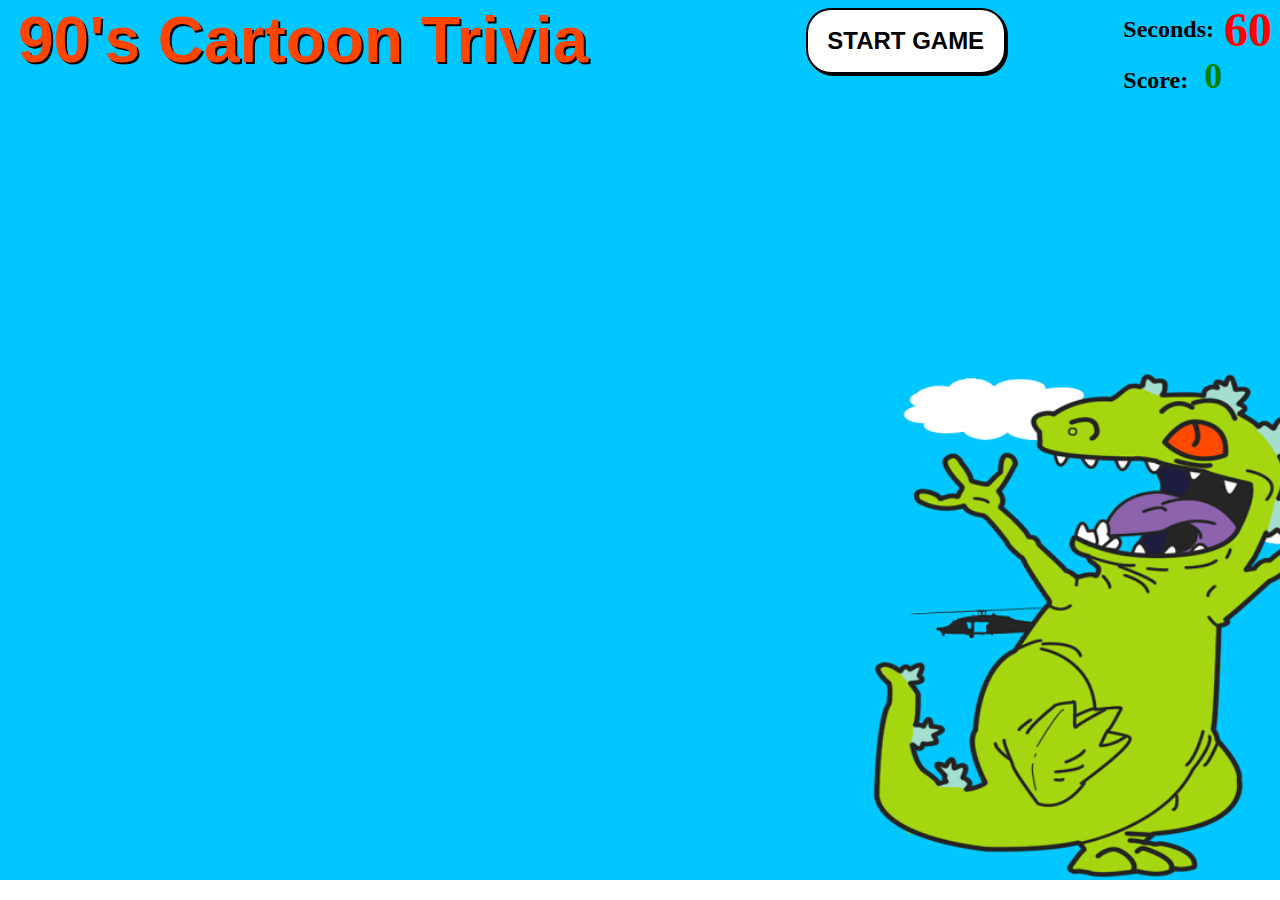
==== index.html @ 1f0f9743 "change name to index" ====
<!DOCTYPE html>
<html lang="en">

<head>
  <meta charset="utf-8">
  <link href="trivia.css" rel="stylesheet" type="text/css" />
  <title> Trivia Game </title>
</head>

<body>

  <div class="navigationStation">
    <p id="h1"> 90's Cartoon Trivia </p>

    <button id="start"  onclick="makeVisible()"> START GAME </button>
    <div id="score">
        <h3> Seconds: <span id="seconds"> 60 </span></h3>
        <h2>Score: <span> 0 </span></h2>
    
      </div>
  </div>

  <div id = "qanda" class= "invisible">
    

  <div id="singleQ" text-align="center"> </div>
  <img id="imgID">

  

  <div id="ans">
    <button onclick="oneBtn()" id="one">
      
    </button>

    <button onclick="twoBtn()" id="two">
      
    </button>

    <button onclick="threeBtn()" id="three">
      
    </button>

    <button onclick="fourBtn()" id="four">
      
    </button>
  </div>
  </div>




  <script src="trivia.js"></script>
  <script src="triviaFunct.js"></script>
</body>

</html>
---- trivia.css ----
body {
  text-align: left;
  background-image: url("./images/90sPattern.jpg");
  background-size: cover;
  background-position: center;
  background-repeat: no-repeat;
  max-width: 100%;
  max-height: auto;
  color: white;
  min-height: 96vh;
}

#score {
  margin-top: -15px;
}

#score h2 {
  color: black;
  line-height: 20px;
}

.navigationStation {
  display: flex;
  justify-content: space-between;
}

h2 span {
  font-size: 1.5em;
  margin-left: 10px;
  color: green;
}

#h1 {
  color: orangered;
  margin-left: 10px;
  font-size: 4em;
  text-shadow: 2px 2px black;
  font-family: Arial, Helvetica, sans-serif;
  margin-top: -5px;
  font-weight: 600;
}

h4 {
  font-size: 2em;
  margin-left: 450px;
  margin-top: 20px;
  font-family: Arial, Helvetica, sans-serif;
}

#ans {
  margin-top: 5%;
  padding-left: 10%;
  padding-bottom: 50px;
  
}

.invisible {
  visibility: hidden;
}

#imgID {
  margin-left: 12%;
  margin-top: 20px;
  max-height: 300px;
  max-width: 300px;
}

#singleQ {
  font-size: 2em;
  width: 45vw;
  margin-left: 400;
}

#seconds {
  margin-left: 10px;
  color: red;
  font-size: 2em;
}

h3 {
  display: flex;
  justify-content: flex-end;
  color: black;
  font-size: 1.5em;
  line-height: 25px;
}

#start {
  color: black;
  font-size: 1.5em;
  background-color: white;
  border: 2px solid black;
  box-shadow: 2px 2px black;
  width: 200px;
  margin-left: 100px;
  padding: 5px;
  font-weight: 700;
  border-radius: 25px;
  transition: all 0.5s ease;
  height: 66px;
}

#start:hover {
  cursor: pointer;
  background-image: linear-gradient(
    #1b4793,
    #2178ae,
    #cfe5cc,
    #fac92c,
    #f15a42,
    #ef3c23
  );
}

#start:active {
  vertical-align: top;
  padding: 8px 13px 6px;
}

button {
  padding: 10px 15px;
  background-color: white;
  font-weight: 300;
  border: 2px black;
  margin-left: 10px;
  transition: all 0.3s;
  border-radius: 10px;
  
}

button:hover {
  padding: 10px 20px;
  font-size: 1.2em;
  font-weight: 600;
  background-color: rgba(0, 0, 0, 0.5);
  color: white;
  cursor: pointer;
}

#qanda {
  display: flex;
  flex-direction: column;
  margin-top: -20px;
}
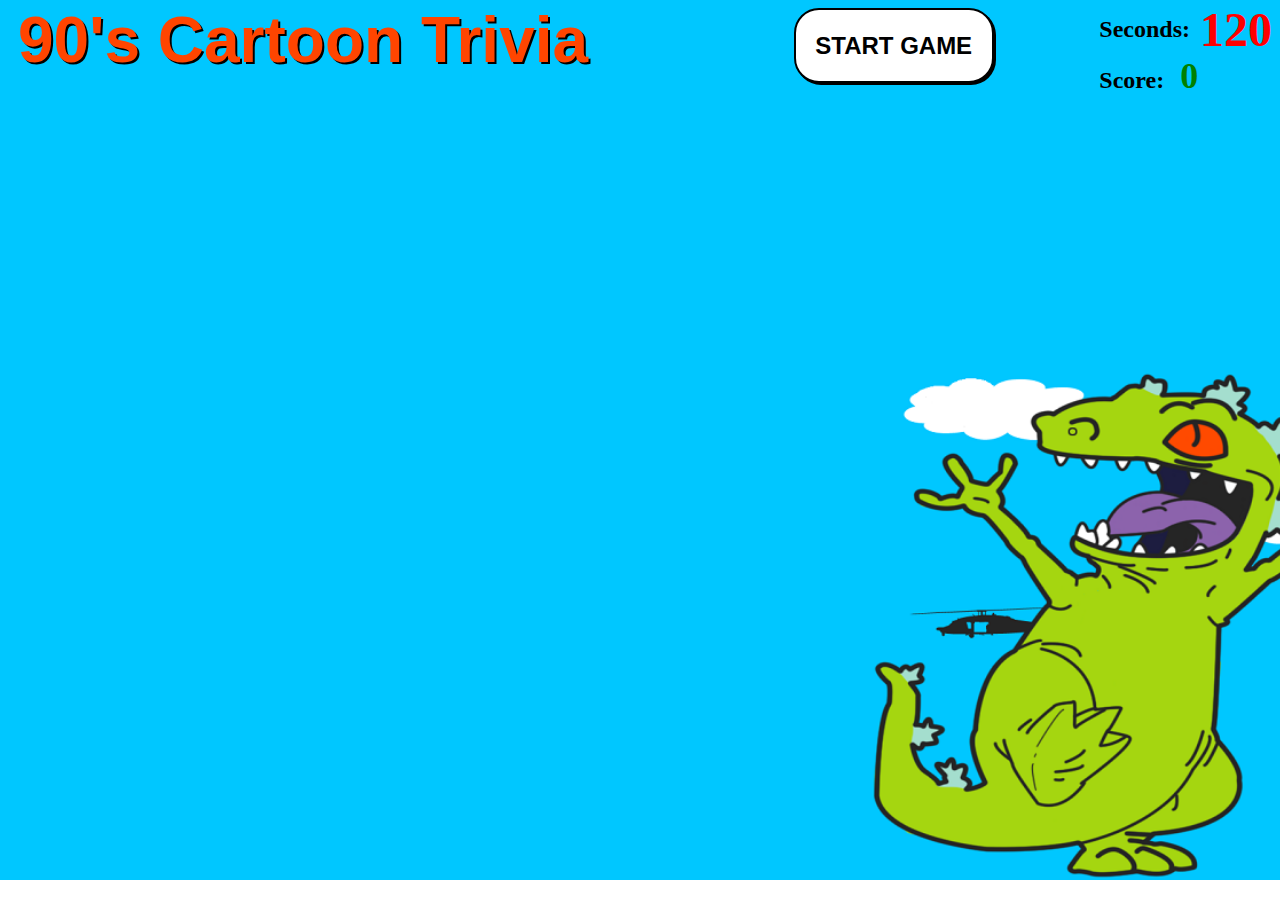
==== commit 35b6fb71: "enable refresh after game end" ====
--- a/index.html
+++ b/index.html
@@ -14,7 +14,7 @@
 
     <button id="start"  onclick="makeVisible()"> START GAME </button>
     <div id="score">
-        <h3> Seconds: <span id="seconds"> 60 </span></h3>
+        <h3> Seconds: <span id="seconds"> 120 </span></h3>
         <h2>Score: <span> 0 </span></h2>
     
       </div>
--- a/trivia.css
+++ b/trivia.css
@@ -97,7 +97,7 @@
   font-weight: 700;
   border-radius: 25px;
   transition: all 0.5s ease;
-  height: 66px;
+  height: 75px;
 }
 
 #start:hover {
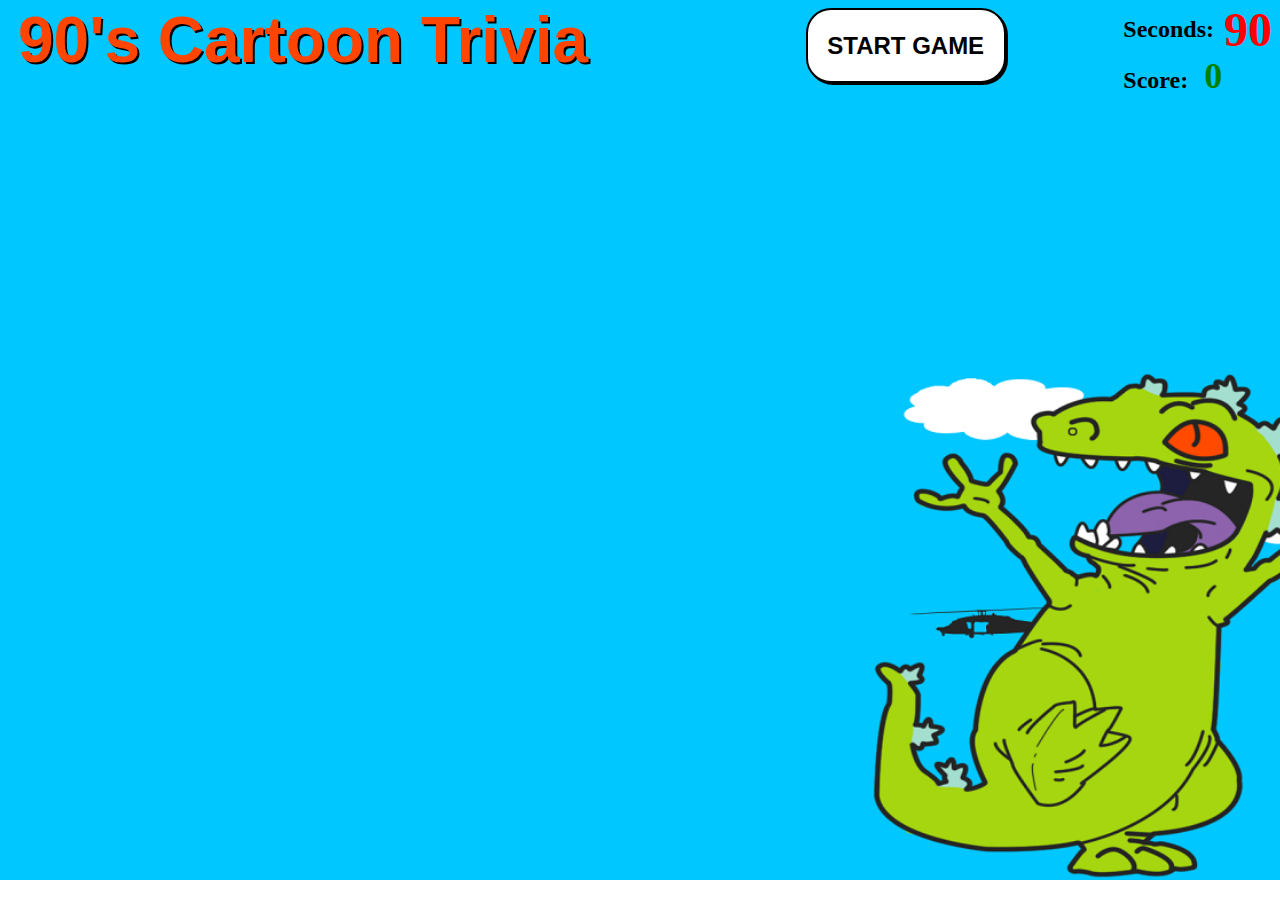
==== commit 4a05da37: "lower timer to 90 secs and add new question" ====
--- a/index.html
+++ b/index.html
@@ -12,43 +12,37 @@
   <div class="navigationStation">
     <p id="h1"> 90's Cartoon Trivia </p>
 
-    <button id="start"  onclick="makeVisible()"> START GAME </button>
+    <button id="start" onclick="makeVisible()"> START GAME </button>
     <div id="score">
-        <h3> Seconds: <span id="seconds"> 120 </span></h3>
-        <h2>Score: <span> 0 </span></h2>
-    
-      </div>
+      <h3> Seconds: <span id="seconds"> 90 </span></h3>
+      <h2>Score: <span> 0 </span></h2>
+
+    </div>
   </div>
 
-  <div id = "qanda" class= "invisible">
-    
+  <div id="qanda" class="invisible">
 
-  <div id="singleQ" text-align="center"> </div>
-  <img id="imgID">
+    <div id="singleQ" text-align="center"> </div>
+    <img id="imgID">
 
-  
+    <div id="ans">
+      <button onclick="oneBtn()" id="one">
 
-  <div id="ans">
-    <button onclick="oneBtn()" id="one">
-      
-    </button>
+      </button>
 
-    <button onclick="twoBtn()" id="two">
-      
-    </button>
+      <button onclick="twoBtn()" id="two">
 
-    <button onclick="threeBtn()" id="three">
-      
-    </button>
+      </button>
 
-    <button onclick="fourBtn()" id="four">
-      
-    </button>
+      <button onclick="threeBtn()" id="three">
+
+      </button>
+
+      <button onclick="fourBtn()" id="four">
+
+      </button>
+    </div>
   </div>
-  </div>
-
-
-
 
   <script src="trivia.js"></script>
   <script src="triviaFunct.js"></script>
--- a/trivia.css
+++ b/trivia.css
@@ -51,7 +51,6 @@
   margin-top: 5%;
   padding-left: 10%;
   padding-bottom: 50px;
-  
 }
 
 .invisible {
@@ -125,7 +124,6 @@
   margin-left: 10px;
   transition: all 0.3s;
   border-radius: 10px;
-  
 }
 
 button:hover {
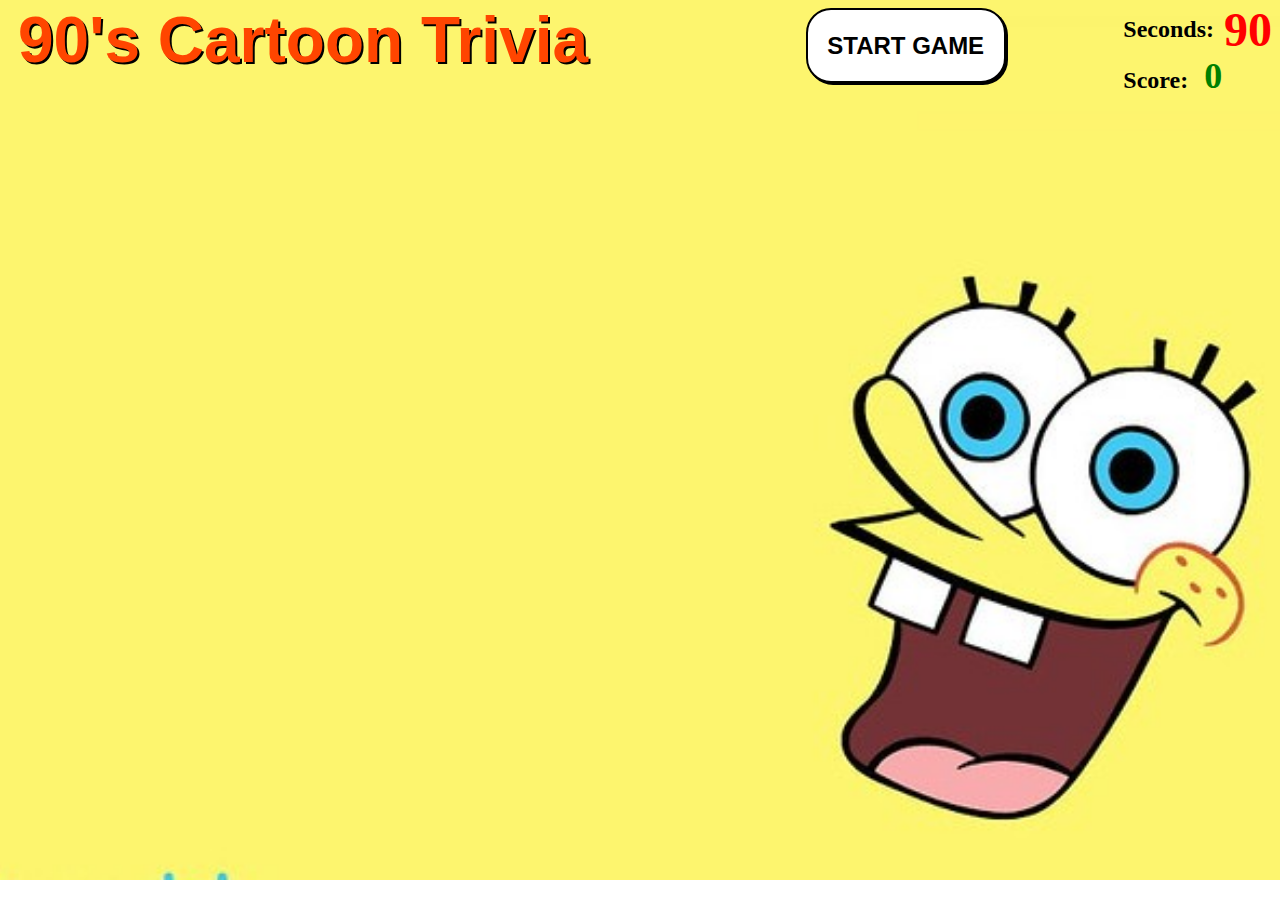
==== commit ad5a0805: "change background pic to spongebob" ====
--- a/index.html
+++ b/index.html
@@ -8,6 +8,29 @@
 </head>
 
 <body>
+<!-- restart game modal-->
+  <div class = "backdrop"></div>
+  <div id="modal"> 
+    <h1> SCORE</h1>
+    <p> <span class="finalScore"> 00 </span></p>
+    <button id="restart"  onclick = "location.reload()"> Play Again </button>
+  </div>
+
+  <!-- correct/incorrect modals -->
+
+  <div class = "backdrop"></div>
+  <div id="correctModal"> 
+    <h1> Correct! Nice job.</h1>    
+    <button class ="continue" onclick = "closeCorrect(); newQ()" > Continue </button>
+  </div>
+
+  <div class = "backdrop"></div>
+  <div id="incorrectModal"> 
+    <h1> Better luck next time.</h1>    
+    <button class="continue" onclick = "closeIncorrect(); newQ()"> Continue </button>
+  </div>
+
+  <!--end of modals-->
 
   <div class="navigationStation">
     <p id="h1"> 90's Cartoon Trivia </p>
--- a/trivia.css
+++ b/trivia.css
@@ -6,7 +6,7 @@
   background-repeat: no-repeat;
   max-width: 100%;
   max-height: auto;
-  color: white;
+  color: orangered;
   min-height: 96vh;
 }
 
@@ -140,3 +140,84 @@
   flex-direction: column;
   margin-top: -20px;
 }
+
+.backdrop{
+ display: none;
+  position: fixed;
+  background: rgba(0,0,0,0.5);
+  top: 0;
+  height: 100vh;
+  width: 100vw;
+  z-index: 1;
+}
+
+#modal{
+
+ display: none;
+  position: fixed;
+  background: white;
+  padding: 10px;
+  width: 260px;
+  top: 150px;
+  margin-left: 40%;
+  z-index: 1;
+  text-align: center;
+  color: black;
+}
+
+@media (min-width: 400px){
+  #modal{
+    width: 300;
+    left: calc(50%-190px);
+  }
+}
+
+@media (min-width: 400px){
+  .continue{
+    width: 300;
+    left: calc(50%-190px);
+  }
+}
+
+#restart{
+  background-color: lightblue;
+}
+#restart:hover{
+  width: 90%;
+  height: 20%;
+}
+.continue{
+  background-color: lightblue;
+}
+.continue:hover{
+  width: 90%;
+  height: 20%;
+}
+#correctModal{
+  display: none;
+   position: fixed;
+   background: white;
+   padding: 10px;
+   width: 260px;
+   top: 150px;
+   margin-left: 40%;
+   z-index: 1;
+   text-align: center;
+   color: black;
+ }
+#incorrectModal{
+    display: none;
+     position: fixed;
+     background: white;
+     padding: 10px;
+     width: 260px;
+     top: 150px;
+     margin-left: 40%;
+     z-index: 1;
+     text-align: center;
+     color: black;
+   }
+
+
+
+
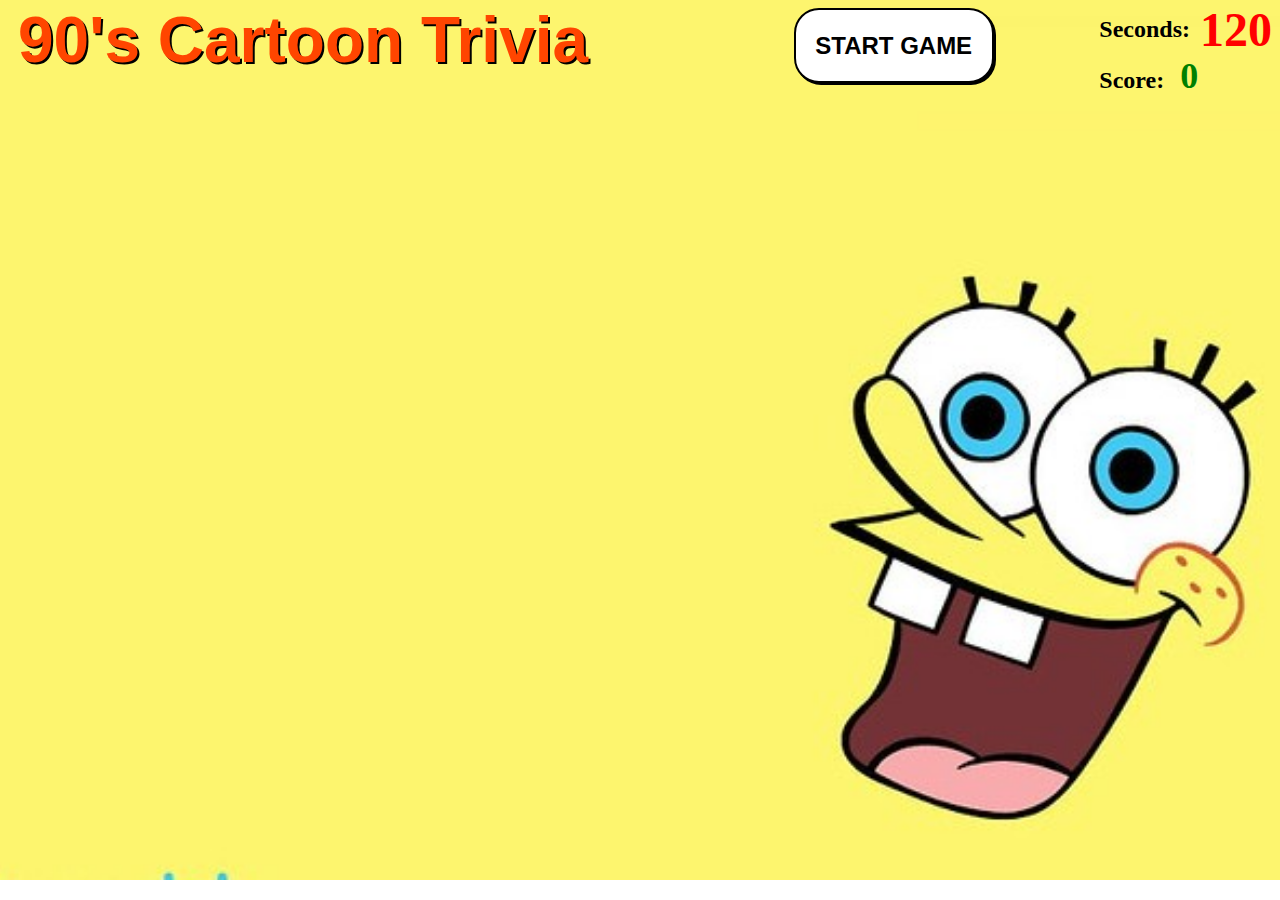
==== commit 0ef98b90: "make start button invisible on click" ====
--- a/index.html
+++ b/index.html
@@ -8,26 +8,26 @@
 </head>
 
 <body>
-<!-- restart game modal-->
-  <div class = "backdrop"></div>
-  <div id="modal"> 
+  <!-- restart game modal-->
+  <div class="backdrop"></div>
+  <div id="modal">
     <h1> SCORE</h1>
     <p> <span class="finalScore"> 00 </span></p>
-    <button id="restart"  onclick = "location.reload()"> Play Again </button>
+    <button id="restart" onclick="location.reload()"> Play Again </button>
   </div>
 
   <!-- correct/incorrect modals -->
 
-  <div class = "backdrop"></div>
-  <div id="correctModal"> 
-    <h1> Correct! Nice job.</h1>    
-    <button class ="continue" onclick = "closeCorrect(); newQ()" > Continue </button>
+  <div class="backdrop"></div>
+  <div id="correctModal">
+    <h1> Correct! Nice job.</h1>
+    <button class="continue" onclick="closeCorrect(); newQ()"> Continue </button>
   </div>
 
-  <div class = "backdrop"></div>
-  <div id="incorrectModal"> 
-    <h1> Better luck next time.</h1>    
-    <button class="continue" onclick = "closeIncorrect(); newQ()"> Continue </button>
+  <div class="backdrop"></div>
+  <div id="incorrectModal">
+    <h1> Better luck next time.</h1>
+    <button class="continue" onclick="closeIncorrect(); newQ()"> Continue </button>
   </div>
 
   <!--end of modals-->
@@ -37,7 +37,7 @@
 
     <button id="start" onclick="makeVisible()"> START GAME </button>
     <div id="score">
-      <h3> Seconds: <span id="seconds"> 90 </span></h3>
+      <h3> Seconds: <span id="seconds"> 120 </span></h3>
       <h2>Score: <span> 0 </span></h2>
 
     </div>
@@ -49,21 +49,13 @@
     <img id="imgID">
 
     <div id="ans">
-      <button onclick="oneBtn()" id="one">
+      <button onclick="oneBtn()" id="one"> </button>
 
-      </button>
+      <button onclick="twoBtn()" id="two"> </button>
 
-      <button onclick="twoBtn()" id="two">
+      <button onclick="threeBtn()" id="three"> </button>
 
-      </button>
-
-      <button onclick="threeBtn()" id="three">
-
-      </button>
-
-      <button onclick="fourBtn()" id="four">
-
-      </button>
+      <button onclick="fourBtn()" id="four"> </button>
     </div>
   </div>
 
